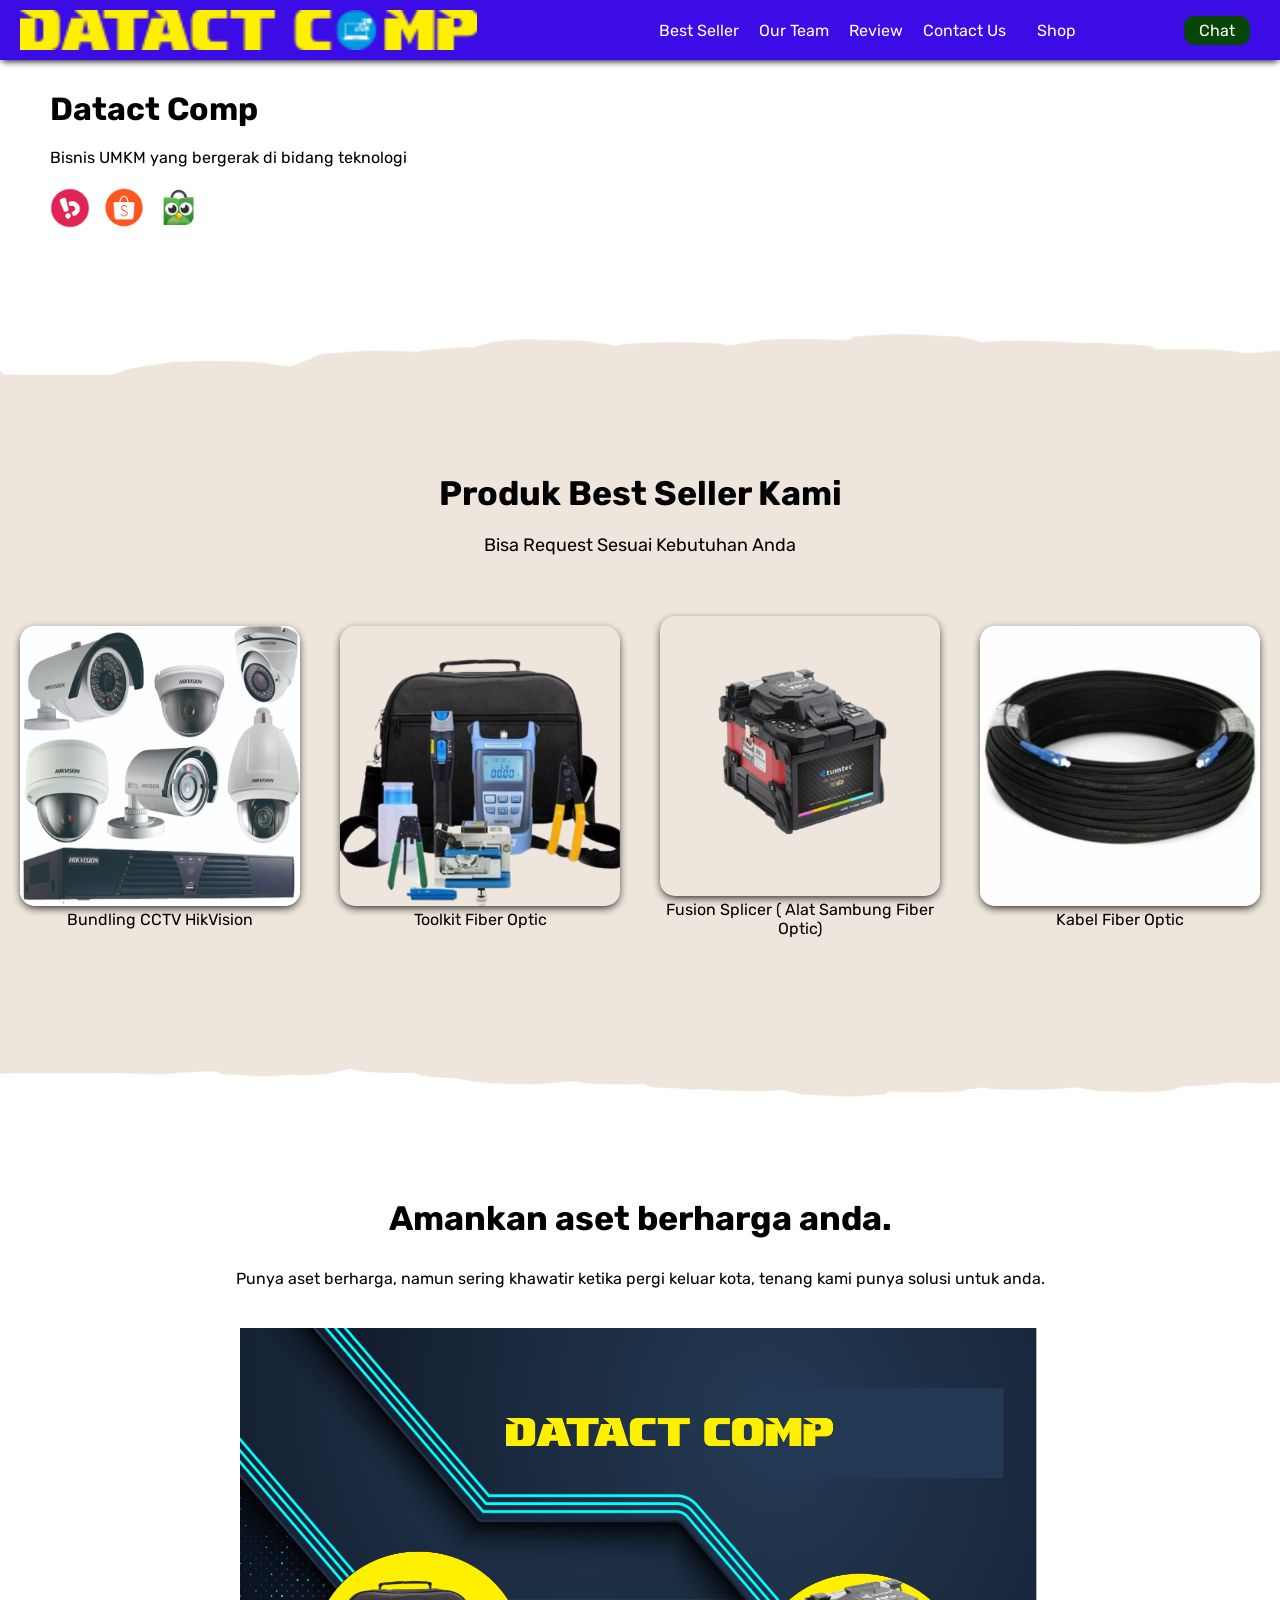
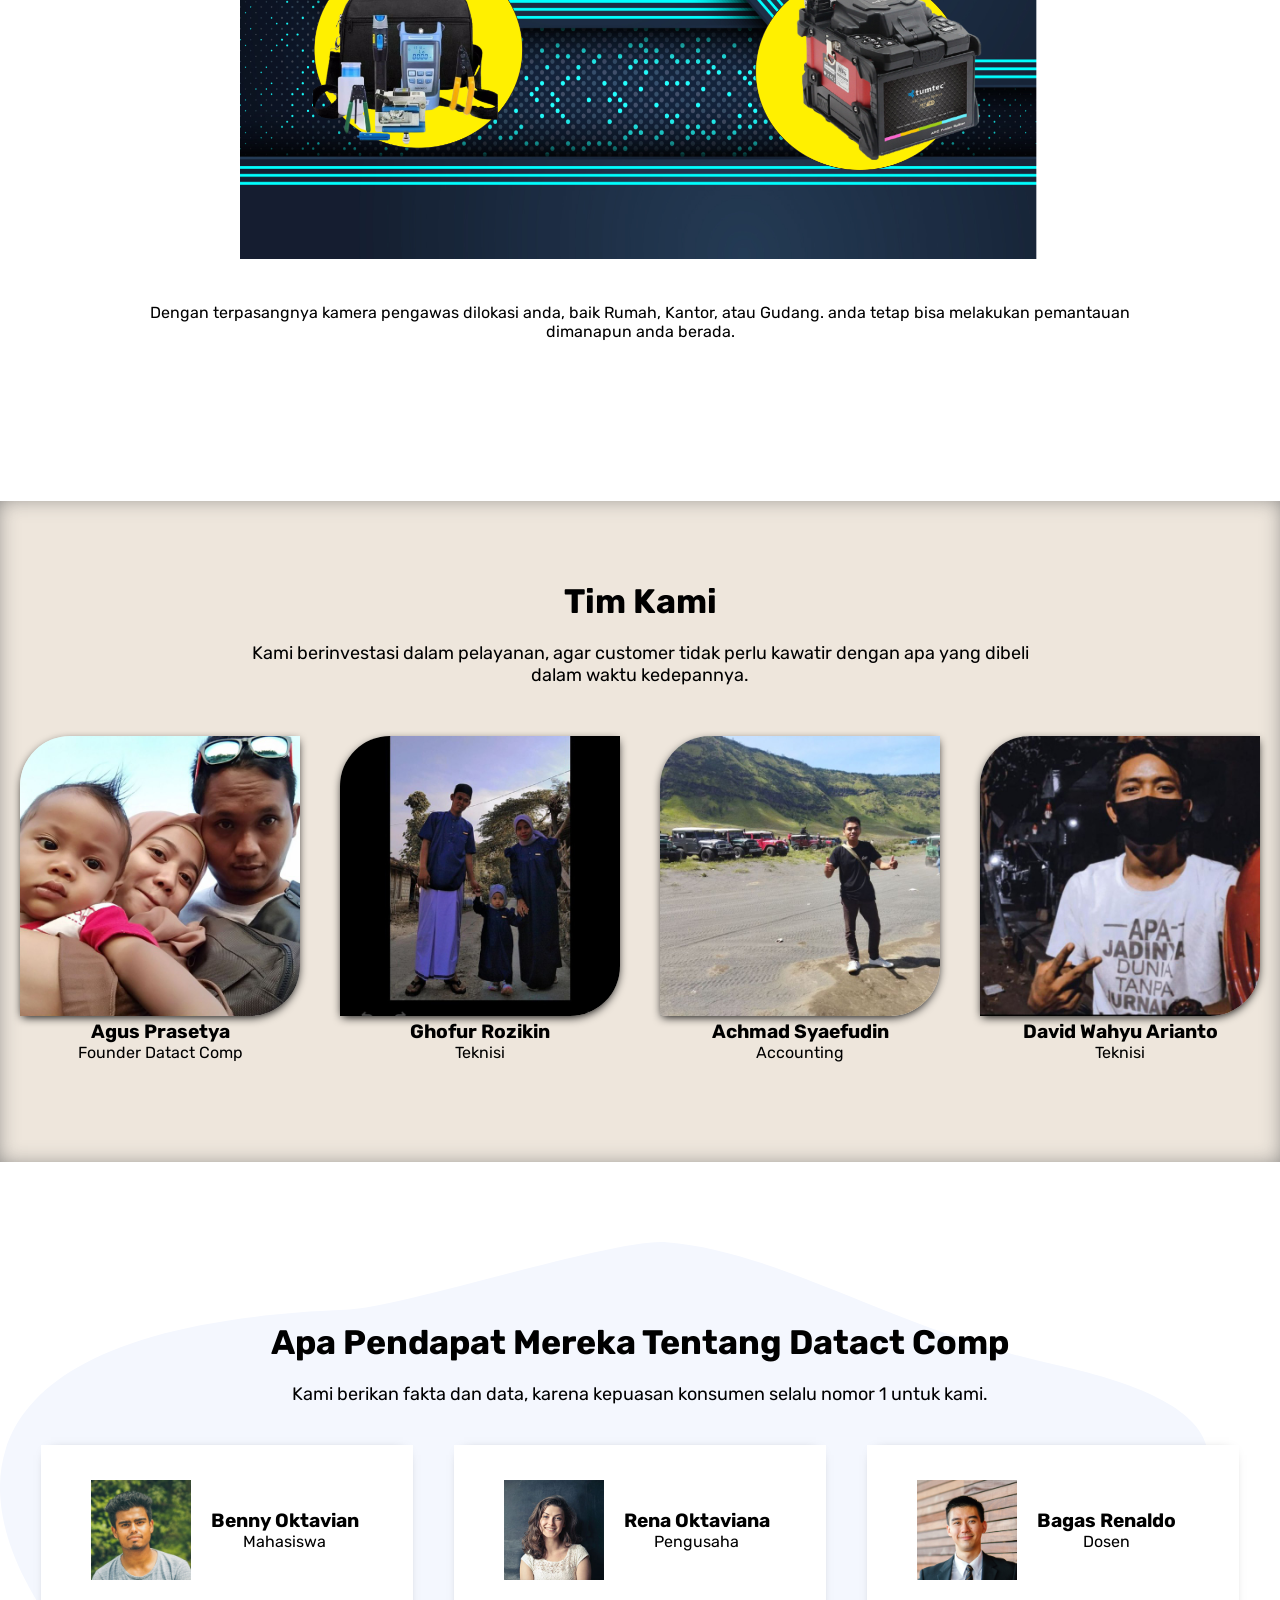
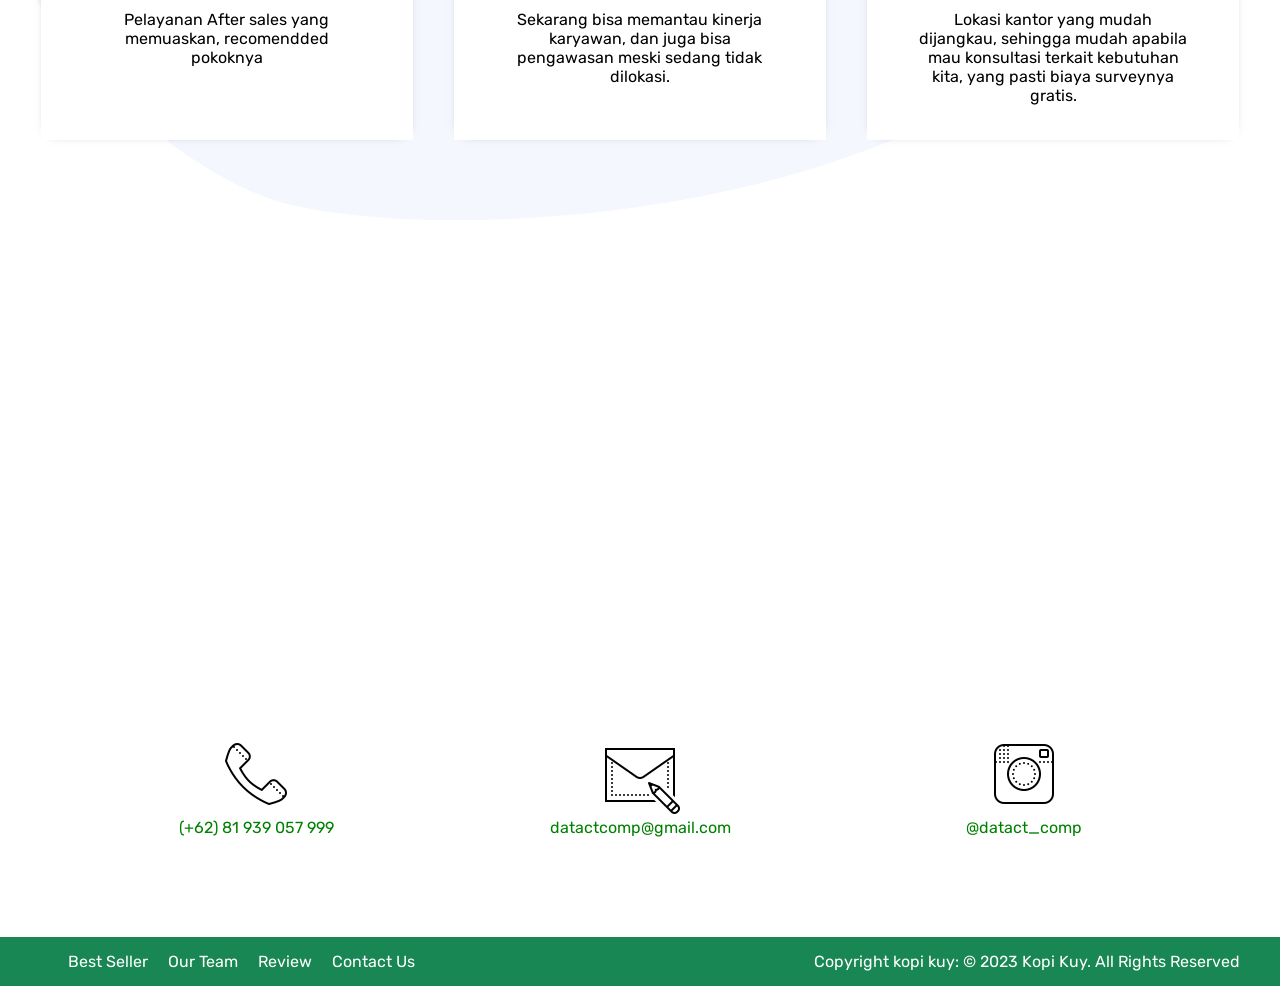
==== index.html @ 1f5c855b "Add files via upload" ====
<!DOCTYPE html>
<html lang="id">

<head>
    <meta charset="UTF-8">
    <meta http-equiv="X-UA-Compatible" content="IE=edge">
    <meta name="viewport" content="width=device-width, initial-scale=1.0">
    <link rel="shortcut icon" href="images/favicon.ico" type="image/x-icon">
    <title>Datact Comp</title>
    <link rel="preconnect" href="https://fonts.googleapis.com">
    <link rel="preconnect" href="https://fonts.gstatic.com" crossorigin>
    <link href="https://fonts.googleapis.com/css2?family=Rubik&display=swap" rel="stylesheet">
    <link rel="stylesheet" href="css/style.css">
</head>

<body>
    <nav>
        <div class="baris">
            <img class="logo" src="images/logo/logo_kuy.png">
            <div class="navigasi">
                <a href="#best-seller">Best Seller</a>
                <a href="#our-team">Our Team</a>
                <a href="#review">Review</a>
                <a href="#contact-us">Contact Us</a>
            </div>
            <a class="shop" href="produk.html">Shop</a>
            <a class="chat" href="https://wa.me/nomor_hp_anda_pakai_62" target="_blank">Chat</a>
        </div>
    </nav>

    <!-- Tulis Kode Setelah panah di bawah ini -->
    <header>
        <div class="baris">
            <div class="col-kiri">
                <h1 class="judul-header">
                    Datact Comp
                    <img src="images/icon/icon_kopi.svg" alt="">
                </h1>
                <p class="subjudul-header"></p>
                Bisnis UMKM yang bergerak di bidang teknologi
                <p class="dapat-dibeli"></p>
                <div class="olshop">
                    <img src="images/logo/logo_bukalapak.png" alt="">
                    <img src="images/logo/logo_shopee.png" alt="">
                    <img src="images/logo/logo_tokopedia.png" alt="">
                </div>
            </div>
            <img src="images/header/header1.png" alt="" class="col-kanan">
        </div>
    </header>

    <section class="best-seller" id="best-seller">
        <h2 class="judul-best-seller">
            Produk Best Seller Kami


        </h2>
        <p class="subjudul-best-seller">
            Bisa Request Sesuai Kebutuhan Anda


        </p>
        <div class="baris">
            <div class="col-produk">
                <img src="images/produk/product_cctv1.jpg" alt="">
                <p class="nama-produkk">
                    Bundling CCTV HikVision


                </p>
            </div>
            <div class="col-produk">
                <img src="images/produk/product_toolkitFO.png" alt="">
                <p class="nama-produkk">
                    Toolkit Fiber Optic


                </p>
            </div>
            <div class="col-produk">
                <img src="images/produk/product_Splicer.png" alt="">
                <p class="nama-produkk">
                    Fusion Splicer ( Alat Sambung Fiber Optic)


                </p>
            </div>
            <div class="col-produk">
                <img src="images/produk/product_precon.png" alt="">
                <p class="nama-produkk">
                    Kabel Fiber Optic


                </p>
            </div>
        </div>
    </section>

    <section class="about-us" id="about-us">
        <h2 class="judul-about-us">
            Amankan aset berharga anda.


        </h2>
        <p class="tentang-about-us">
            Punya aset berharga, namun sering khawatir ketika pergi keluar kota, tenang kami punya solusi untuk anda.
        </p>
        <img src="images/aset_cctv.png" alt="">
        <p class="penjelasan-about-us">
            Dengan terpasangnya kamera pengawas dilokasi anda, baik Rumah, Kantor, atau Gudang.
            anda tetap bisa melakukan pemantauan dimanapun anda berada.

        </p>
    </section>

    <section class="our-team" id="our-team">
        <h2 class="judul-team">
            Tim Kami


        </h2>
        <p class="subjudul-team">
            Kami berinvestasi dalam pelayanan, agar customer tidak perlu kawatir dengan apa yang dibeli dalam waktu
            kedepannya.



        </p>
        <div class="baris">
            <div class="col-team col-12 col-md-6 col-lg-3">
                <img src="images/team/team1.jpg" alt="">
                <h3>
                    Agus Prasetya

                </h3>
                <p>
                    Founder Datact Comp


                </p>
            </div>
            <div class="col-team col-12 col-md-6 col-lg-3">
                <img src="images/team/team2.jpg" alt="">
                <h3>
                    Ghofur Rozikin

                </h3>
                <p>
                    Teknisi


                </p>
            </div>
            <div class="col-team col-12 col-md-6 col-lg-3">
                <img src="images/team/team3.jpg" alt="">
                <h3>
                    Achmad Syaefudin

                </h3>
                <p>
                    Accounting


                </p>
            </div>

            <div class="col-team col-12 col-md-6 col-lg-3">
                <img src="images/team/team5.jpg" alt="">
                <h3>
                    David Wahyu Arianto

                </h3>
                <p>
                    Teknisi


                </p>
            </div>

        </div>
    </section>

    <section class="review" id="review">
        <h2 class="judul-review">
            Apa Pendapat Mereka Tentang Datact Comp

        </h2>
        <p class="subjudul-review">
            Kami berikan fakta dan data, karena kepuasan konsumen selalu nomor 1 untuk kami.

        </p>
        <div class="baris">
            <div class="col-review">
                <div class="profile">
                    <img src="images/customer/customer1.jpg" alt="">
                    <div class="nama-profiile">
                        <h3>
                            Benny Oktavian

                        </h3>
                        <p>

                            Mahasiswa
                        </p>
                    </div>
                </div>
                <p class="testimoni">

                    Pelayanan After sales yang memuaskan, recomendded pokoknya
                </p>
            </div>



            <div class="col-review">
                <div class="profile">
                    <img src="images/customer/customer2.jpg" alt="">
                    <div class="nama-profiile">
                        <h3>
                            Rena Oktaviana

                        </h3>
                        <p>

                            Pengusaha
                        </p>
                    </div>
                </div>
                <p class="testimoni">

                    Sekarang bisa memantau kinerja karyawan, dan juga bisa pengawasan meski sedang tidak dilokasi.

                </p>
            </div>



            <div class="col-review">
                <div class="profile">
                    <img src="images/customer/customer3.jpg" alt="">
                    <div class="nama-profiile">
                        <h3>
                            Bagas Renaldo

                        </h3>
                        <p>

                            Dosen
                        </p>
                    </div>
                </div>
                <p>

                    Lokasi kantor yang mudah dijangkau, sehingga mudah apabila mau konsultasi terkait kebutuhan kita,
                    yang pasti biaya surveynya gratis.
                </p>
            </div>


        </div>


    </section>

    <section class="contact-us" id="contact-us">
        <div style="width: 100%"><iframe width="100%" height="300" frameborder="0" scrolling="no" marginheight="0"
                marginwidth="0"
                src="https://maps.google.com/maps?width=100%25&amp;height=600&amp;hl=en&amp;q=Datact%20Comp+(Datact%20Comp)&amp;t=&amp;z=14&amp;ie=UTF8&amp;iwloc=B&amp;output=embed"><a
                    href="https://www.maps.ie/distance-area-calculator.html">area maps</a></iframe></div>
        <div class="baris">
            <div class="col-kontak">
                <img src="images/icon/icon_phone.png" alt="">
                <p>
                    (+62) 81 939 057 999
                </p>
            </div>
            <div class="col-kontak">
                <img src="images/icon/icon_mail.png" alt="">
                <p>
                    datactcomp@gmail.com
                </p>
            </div>
            <div class="col-kontak">
                <img src="images/icon/icon_instagram.png" alt="">
                <p>
                    @datact_comp
                </p>
            </div>
        </div>
    </section>
    <footer>
        <div class="baris">
            <div class="navigasi">
                <a href="#best-seller">Best Seller</a>
                <a href="#our-team">Our Team</a>
                <a href="#review">Review</a>
                <a href="#contact-us">Contact Us</a>
            </div>
            <p class="copyright">
                Copyright kopi kuy: © 2023 Kopi Kuy. All Rights Reserved


            </p>
        </div>
    </footer>




    <!--
        Kode HTML tidak boleh lewat dari batas ini
        Pastikan setiap section di tutup
        misalnya kode best-seller harus ada
        di bawah kode </header> (perhatikan ada garis miringnya
        dan setiap section harus setelah kode </section>
        jangan menulis section di dalam section
    -->
</body>

</html>
---- css/style.css ----
/* Pengaturan Global */

/* Mendaftarkan font ke dalam CSS, dan memberi nama family */
@font-face {
   font-family: 'Poppins';
   src: url(../fonts/poppins.woff2);
}

* {
   box-sizing: border-box;
   margin: 0;
   padding: 0;
}

html {
   /* agar scroll ketika klik pada navigasi menjadi halus */
   scroll-behavior: smooth;
}

body {
   /* mendaftarkan semua teks pada body menjadi family Poppins */
   font-family: 'Poppins';
   font-family: 'Rubik', sans-serif;
}

a {
   /* menghilangkan garis bawah pada link */
   text-decoration: none;

   /* menghilangkan warna bawaan pada link */
   color: unset;
}

h2 {
   /* mengatur ukuran huruf ke 34 pixel */
   font-size: 34px;
}

h3 {
   /* mengatur ukuran huruf ke 1.2rem */
   font-size: 1.2rem;
}

h1,
h2,
h3 {
   /* mengatur tebal huruf */
   font-weight: bold;
}

img {
   /* 
      mengatur agar semua elemen img memiliki panjang maksimal 100% agar
      tidak besar gambar tidak melebihi layar ataupun pembungkus
   */
   max-width: 100%;
}

/* Navigasi */

nav {
   /* background-color mengatur warna latar belakang */
   background-color: red;

   /* penulisan 2 background-color seperti ini akan mengabaikan penulisan sebelumnya */
   background-color: #3b0ce6;

   /* box-shadow membuat efek bayangan */
   box-shadow: 0 3px 7px -2px #000;

   /* width mengatur panjang elemen */
   width: 100%;
   padding-top: 10px;
   padding-bottom: 10px;

   /* position mengatur posisi elemen, static untuk biasa, fixed untuk efek menempel */
   position: fixed;

   /* Nilai z-index semakin besar, maka elemen akan semakin di depan */
   z-index: 500;
}

/* 
   PERHATIKAN bahwa dalam mengatur elemen, nama elemen langsung ditulis
   sedangkan untuk mengatur class, dibutuhkan tanda titik (.) terlebih dulu
   img {} berarti elemen dengan tag img, 
   sedangkan .img artinya elemen dengan kelas img   
*/

.baris {
   /* 
      display: flex memiliki pengaturan yang dapat mengatur agar elemen
      di dalamnya memiliki ukuran yang fleksibel
   */
   display: flex;

   /* 
      align-items: center mengatur elemen di dalamnya rata tengah vertikal
   */
   align-items: center;

   /* 
      justify-content: center mengatur elemen di dalamnya rata tengah horizontal
   */
   justify-content: center;

   /* 
      flex-wrap: wrap mengatur agar jika panjang elemen berlebih, maka elemen
      akan otomatis diletakan di baris baru
   */
   flex-wrap: wrap;
}

section {
   /* text-align mengatur rata tulisan, bisa bernilai: left, right, center, justify */
   text-align: center;
}

.logo {
   /* height mengatur tinggi elemen */
   height: 40px;
   margin-left: 20px;
}

.navigasi {
   margin-left: auto;
   margin-right: 15px;
}

.navigasi a,
.shop {
   color: #fff;
   padding-left: 8px;
   padding-right: 8px;
}

.shop {
   margin-right: 100px;
}

.chat {
   margin-right: 30px;
   background-color: rgb(8, 69, 8);
   color: #fff;
   padding-top: 5px;
   padding-right: 15px;
   padding-bottom: 5px;
   padding-left: 15px;
   border-radius: 10px;
}


/* HEADER */


header,
section {
   /*
    padding mengatur jarak ke dalam
    pada padding dan margin ditambahkan top / right / bottom / top 
    untuk mengatur jarak masing-masing 
   */
   padding-top: 80px;
   padding-bottom: 80px;

   /* margin mengatur jarak ke luar */
   margin-bottom: 80px;
}

/* penulisan CSS dapat digabung dengan beberapa elemen */
.col-kiri,
.col-kanan {
   /* width mengatur panjang elemen. 50% artinya setengah ukuran pembungkus */
   width: 50%;
}

.col-kiri {
   padding-left: 50px;
   padding-right: 120px;
}

.judul-header {
   margin-bottom: 20px;
}

.subjudul-header {
   /* font-size digunakan untuk mengatur ukuran huruf */
   font-size: 18px;
}

.dapat-dibeli {
   margin-top: 20px;
   margin-bottom: 20px;
   font-size: 14px;
}

.olshop img {
   width: 40px;

   /* height digunakan untuk mengatur tinggi elemen */
   height: auto;
   margin-right: 10px;
}

/* Best Seller */

.best-seller {
   position: relative;

   /* background-color mengatur warna latar belakang elemen */
   background-color: #EEE6DC;
}

/* 
terkait position, after, dan before memerlukan pemahaman mendalam
terkait layout pada CSS untuk dapat memahami secara penuh 
*/

.best-seller::before,
.best-seller::after {
   position: absolute;
   content: "";
   width: 100%;
   height: 76px;

   /* background-image untuk menambahkan gambar sebagai background */
   background-image: url(../images/garis-atas.png);

   /*background-size agar gambar latar menyesuaikan tinggi / panjang elemen */
   background-size: cover;

   top: -60px;
   left: 0;
}

.best-seller::after {
   height: 60px;
   background-image: url(../images/garis-bawah.png);
   top: unset;
   bottom: -60px;
}

.judul-best-seller {
   margin-bottom: 20px;
}

.subjudul-best-seller {
   font-size: 18px;
   margin-bottom: 40px;
}

.col-produk {
   /* 
      Penulisan padding dan margin seperti padding:20px ini penulisan singkat 
      yang berarti top, right, bottom, left nilainya sama, yaitu 20px 
   */
   padding: 20px;
   width: 25%;
}

.col-produk img {
   /* transition membuat animasi transisi dari perubahan style, 0.3s berarti 0.3 detik */
   transition: all 0.3s ease;

   /* border-radius  Membuat sudut membulat */
   border-radius: 15px;

   /* box-shadow membuat efek bayangan */
   box-shadow: 0 3px 10px -2px #000;
}

/* :hover akan dijalankan saat mouse ada di atas elemen */
.col-produk img:hover {

   /* membuat transformasi, bisa berupa scale(1.05), rotate(180deg), translateY(-50px), dsb */
   transform: scale(0.9);
   border-radius: 50%;
}

.nama-produk {
   margin-top: 15px;
   font-weight: bold;
}

/* About US */

.about-us {
   /* max-width: 80%; mengatur panjang maksimal elemen tidak boleh melebihi 80% layar */
   max-width: 80%;

   /* margin-left dan margin-right auto akan membuat posisi elemen berada di tengah */
   margin-left: auto;
   margin-right: auto;
}

.judul-about-us {
   margin-bottom: 30px;
}

/* 
   penulisan .about-us img {} berarti mengatur elemen img 
   yang ada di dalam elemen dengan kelas about-us 
   harap perhatikan .about-us dan image dipisahkan spasi
   penulisan class diawali titik (.) penulisan elemen tidak
*/
.about-us img {
   /* 
      Penulisan width: 800px dan max-width: 100% mengatur agar
      elemen memiliki panjang 800px namun tidak boleh melebihi 100% ukuran layar
   */
   width: 800px;
   max-width: 100%;
}

.tentang-about-us {
   margin-bottom: 40px;
}

.penjelasan-about-us {
   margin-top: 40px;
}

/* OUR TEAM */

.our-team {
   background-color: #EEE6DC;
   box-shadow: inset 0px 0px 23px -6px #707070;
}

.judul-team {
   margin-bottom: 20px;
}

.subjudul-team {
   margin-bottom: 30px;
   font-size: 18px;
   width: 800px;
   max-width: 90%;
   margin-left: auto;
   margin-right: auto;
}

.col-team {
   width: 25%;
   padding: 20px;
}

.col-team img {
   box-shadow: 0 3px 10px -2px #000;
   border-radius: 50px 0px 50px 0px;
}


/* REVIEW */

.review {
   background-image: url(../images/bg-review.svg);
   /* 
      background-size: contain;
      membuat gambar latar belakang tidak terpotong
   */
   background-size: contain;

   /* 
      background-repeat: no-repeat;
      membuat gambar latar belakang tidak diulang (duplikat)
   */
   background-repeat: no-repeat;
   padding-left: 20px;
   padding-right: 20px;
}

.judul-review {
   margin-bottom: 20px;
}

.subjudul-review {
   margin-bottom: 40px;
   font-size: 18px;
}

.review .baris {
   justify-content: space-around;
   /* align-items: stretch; membuat tinggi elemen di dalam .review .baris seragam */
   align-items: stretch;
}

.col-review {
   width: 30%;
   padding: 35px 50px;
   box-shadow: 0px 0px 12px -10px #000;
   background-color: #fff;
}

.profile {
   display: flex;
   margin-bottom: 30px;
   align-items: center;
}

/* mengatur elemen img yang ada di dalam class(.) profile */
.profile img {
   width: 100px;
   margin-right: 20px;
}

.profile .nama-profile {
   text-align: left;
}

/* CONTACT US */
.contact-us {
   margin-bottom: 20px;
}

.col-kontak {
   width: 30%;
   margin-top: 50px;
   /* color mengatur warna tulisan */
   color: green;
}

/* FOOTER */

footer {
   background-color: #198754;
   padding-top: 15px;
   padding-bottom: 15px;
   color: #fff;
   padding-right: 40px;
   padding-left: 40px;
}

footer .navigasi {
   margin-left: 20px;
   margin-right: auto;
}

/* UNTUK RESPONSIF DI BAWAH */
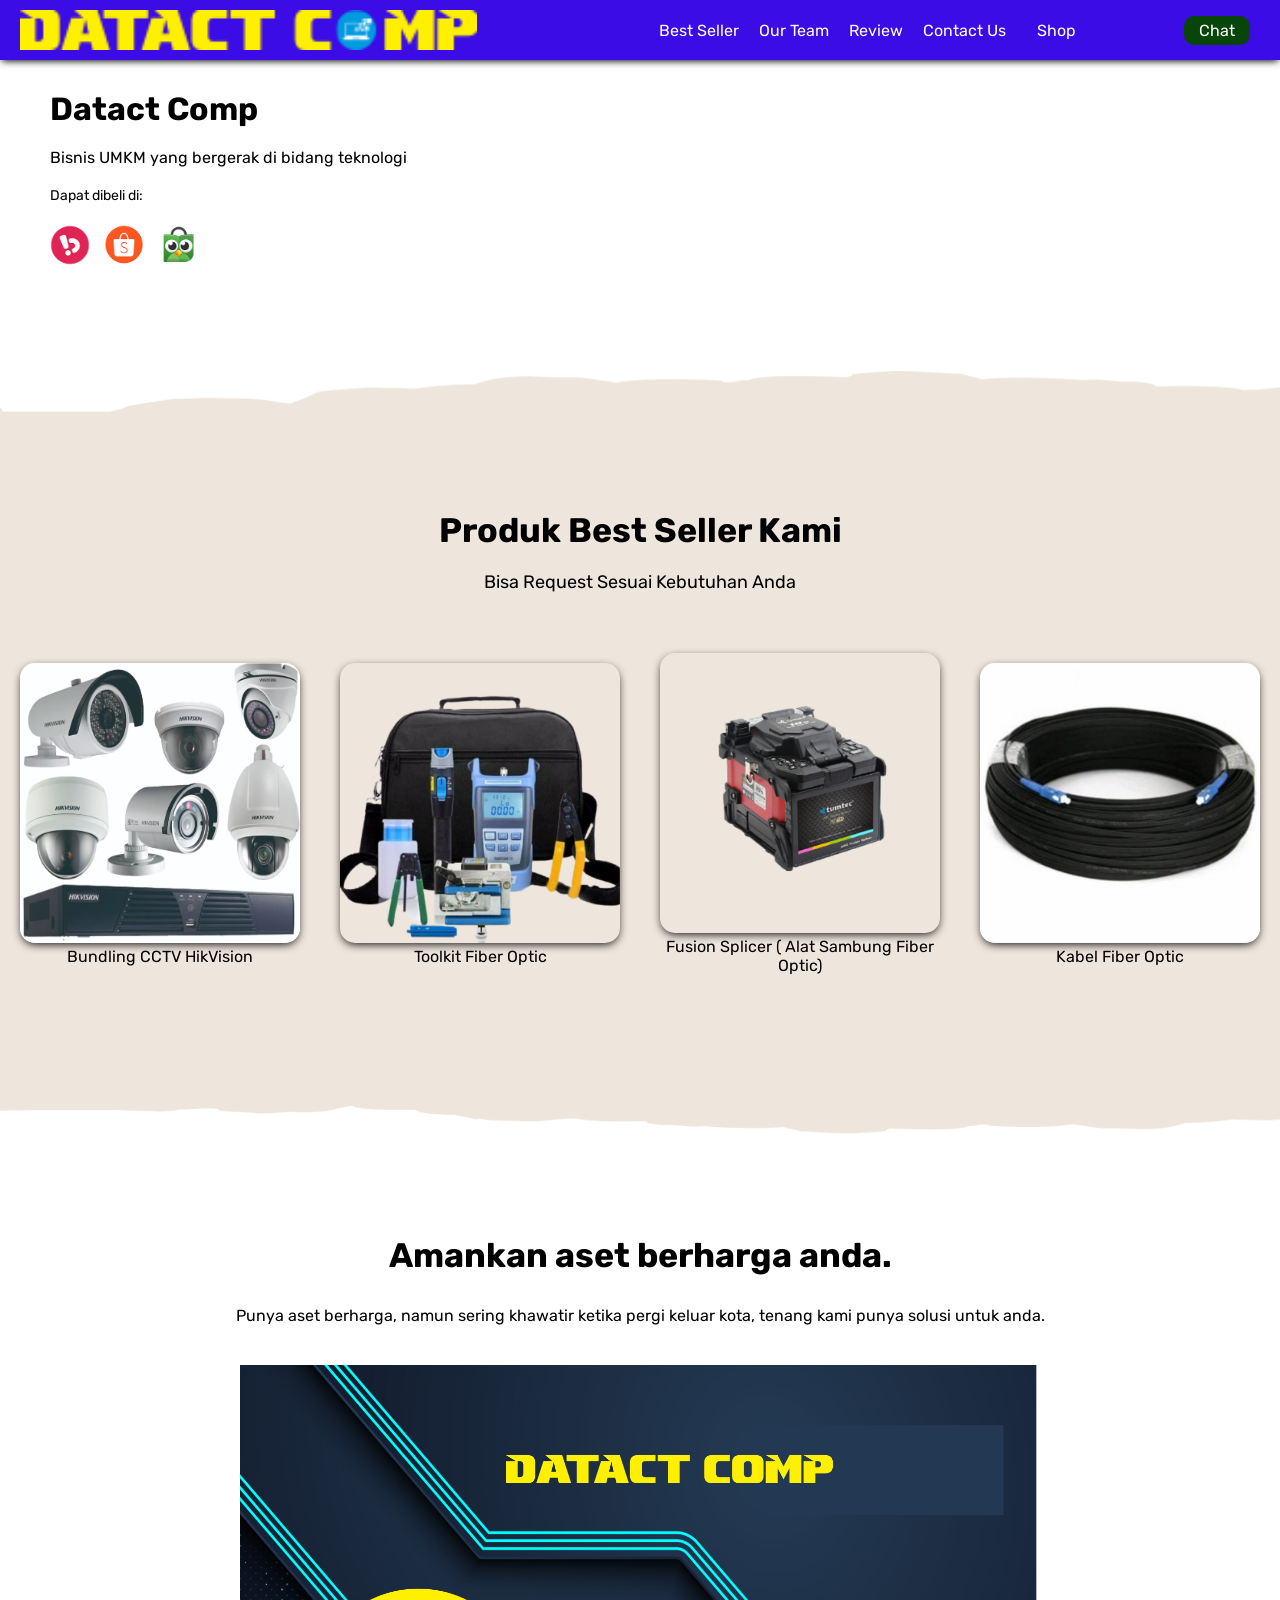
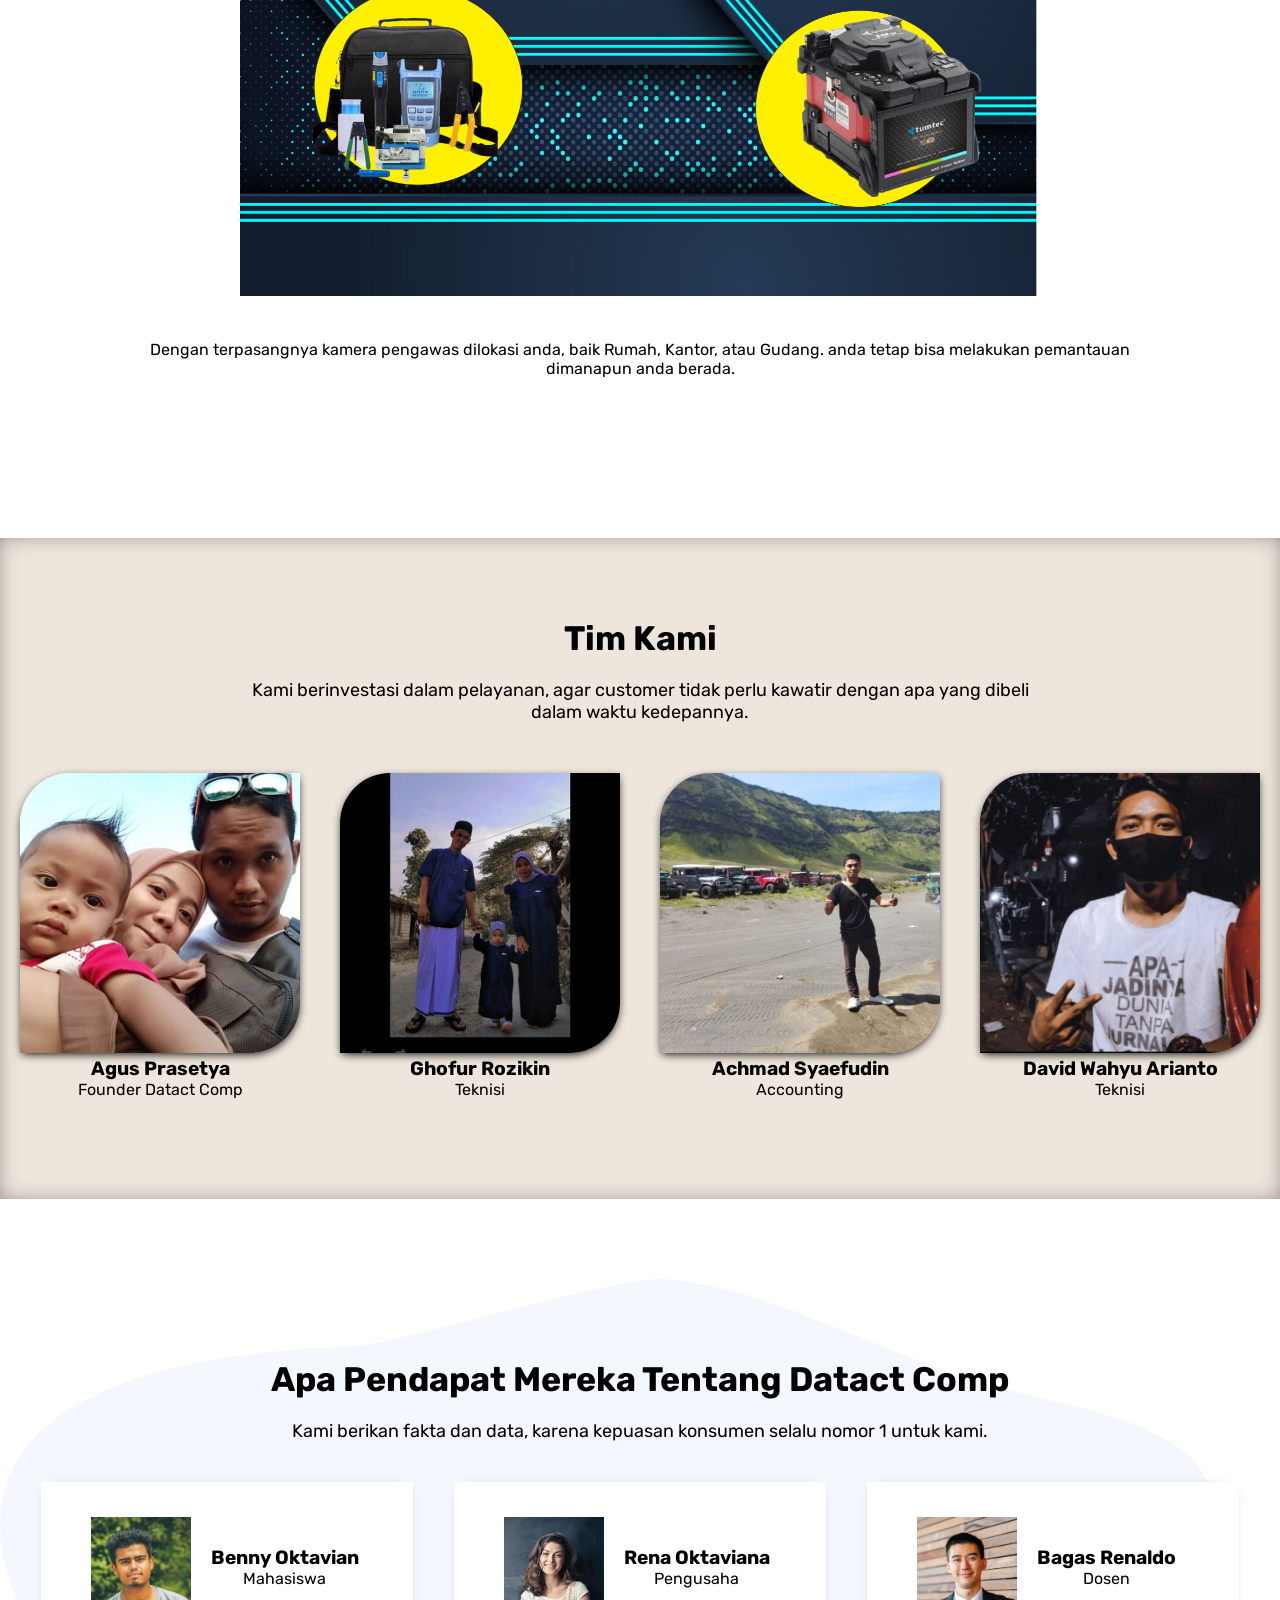
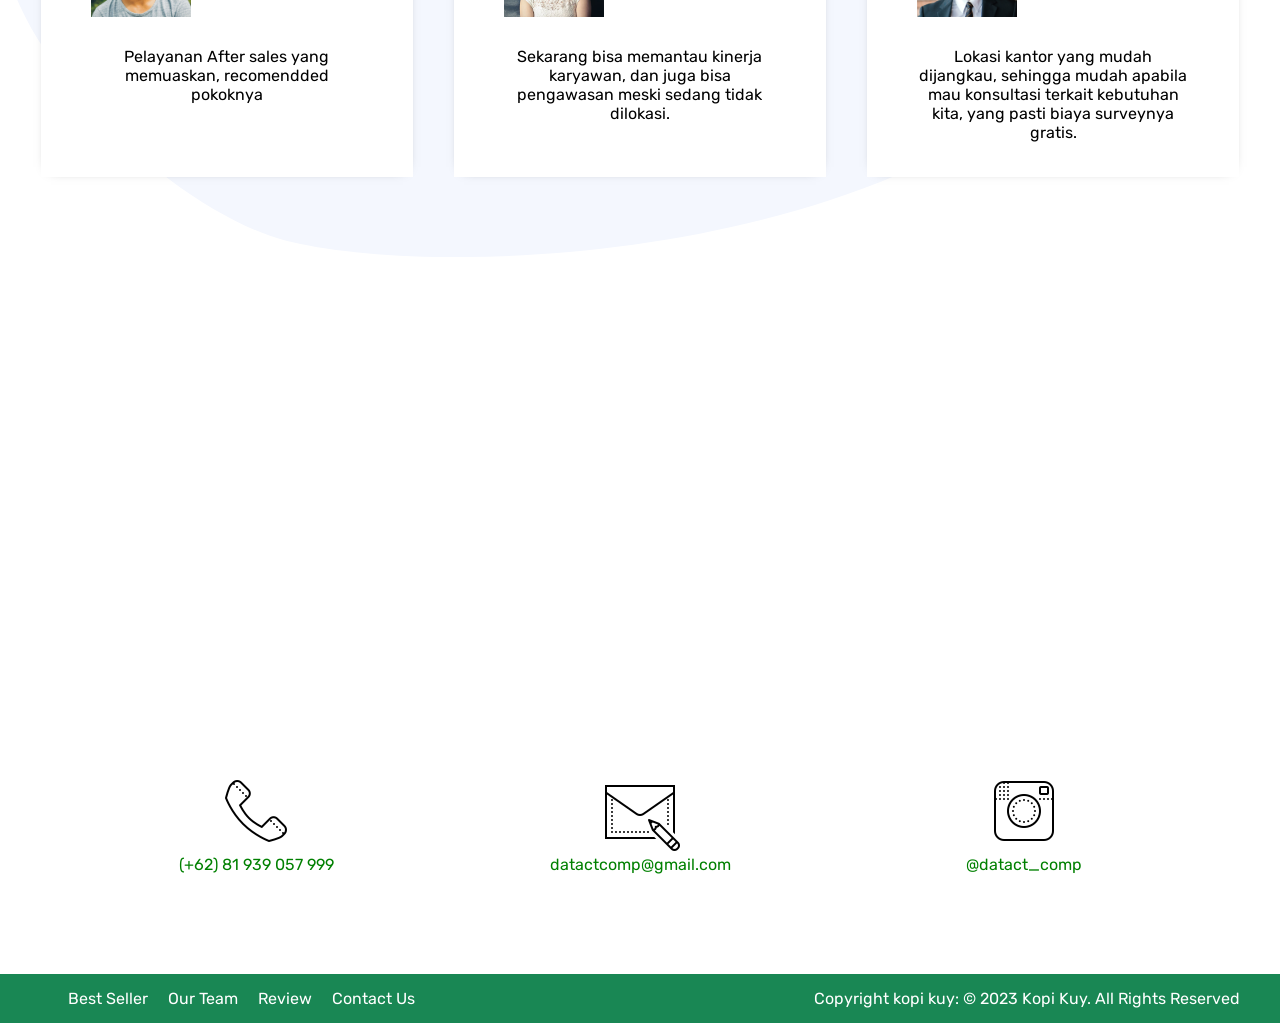
==== commit 2d2d582e: "Update index.html" ====
--- a/index.html
+++ b/index.html
@@ -24,7 +24,7 @@
                 <a href="#contact-us">Contact Us</a>
             </div>
             <a class="shop" href="produk.html">Shop</a>
-            <a class="chat" href="https://wa.me/nomor_hp_anda_pakai_62" target="_blank">Chat</a>
+            <a class="chat" href="https://wa.me/6281939057999" target="_blank">Chat</a>
         </div>
     </nav>
 
@@ -38,7 +38,7 @@
                 </h1>
                 <p class="subjudul-header"></p>
                 Bisnis UMKM yang bergerak di bidang teknologi
-                <p class="dapat-dibeli"></p>
+                <p class="dapat-dibeli">Dapat dibeli di:</p>
                 <div class="olshop">
                     <img src="images/logo/logo_bukalapak.png" alt="">
                     <img src="images/logo/logo_shopee.png" alt="">
@@ -317,4 +317,4 @@
     -->
 </body>
 
-</html>+</html>
